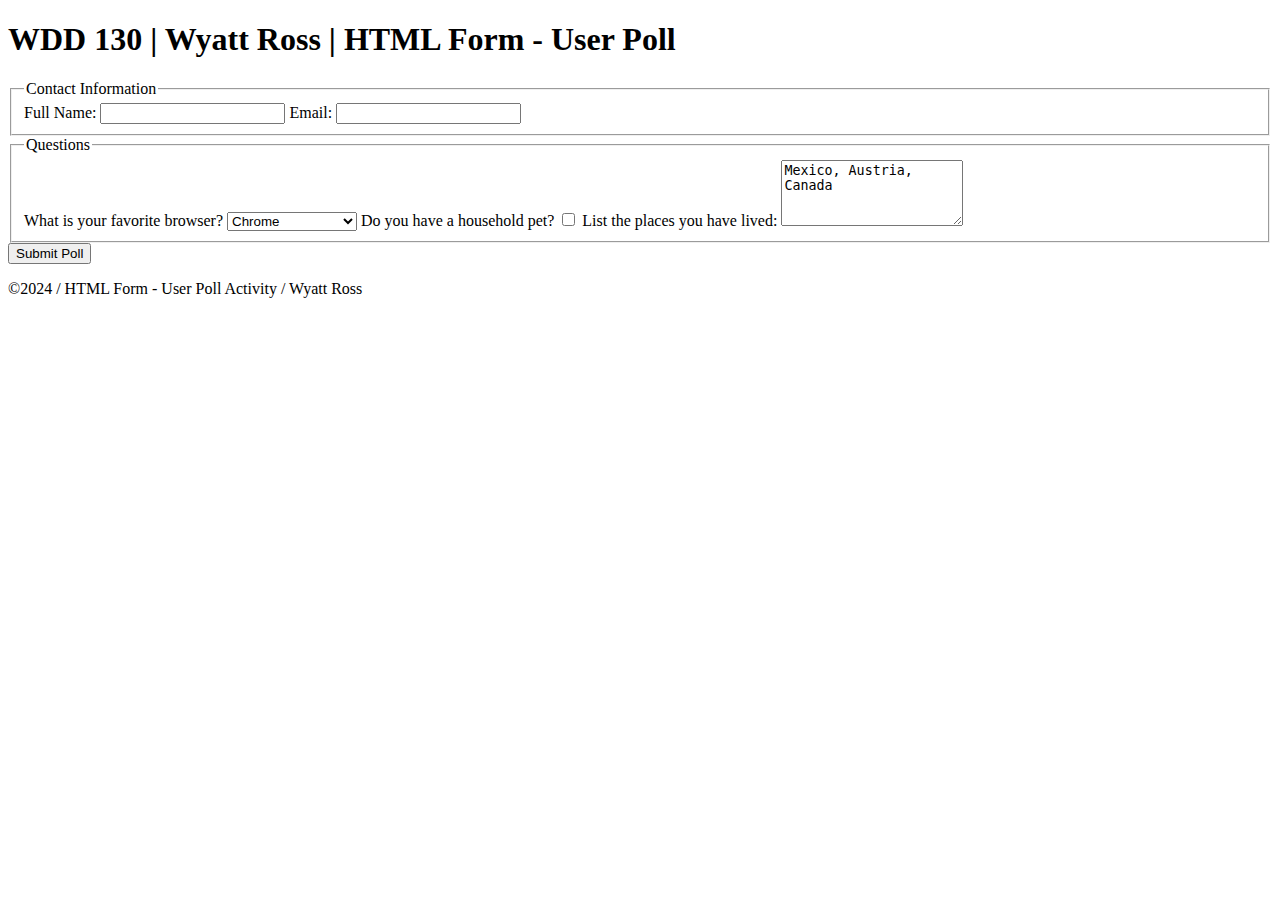
==== week05/poll-form.html @ 1178ca63 "nutty" ====
<!DOCTYPE html>
<html lang="en-us">
<head>
    <meta charset="UTF-8">
    <meta name="viewport" content="width=device-width, initial-scale=1.0">
    <title>WDD 130 | HTML Form - User Poll</title>
    <meta name="author" content="Wyatt Ross">
    <meta name="description" content="poll form practice assignment for wdd130">
</head>
<body>
    <header>
        <h1>WDD 130 | Wyatt Ross | HTML Form - User Poll</h1>
    </header>
    <main>
        <form>
            <fieldset>
                <legend>Contact Information</legend>
                <label for="fullname">Full Name:</label>
                <input type="text" id="fullname" name="fullname">
                <label for="useremail">Email:</label>
                <input type="email" id="useremail">
            </fieldset>
            <fieldset>
                <legend>Questions</legend>
                <label for="browser">What is your favorite browser?</label>
                <select id="browser" name="browser">
                    <option value="chrome">Chrome</option>
                    <option value="firefox">Firefox</option>
                    <option value="edge">Microsoft Edge</option>
                    <option value="explorer">Microsoft Explorer</option>
                </select>
                <label for="pet">Do you have a household pet?</label>
                <input type="checkbox" name="pet" id="pet">
                <label for="places">List the places you have lived:</label>
                <textarea name="places" id="places" rows="4">Mexico, Austria, Canada</textarea>
            </fieldset>
            <button type="submit">Submit Poll</button>
        </form>
    </main>
    <footer>
        <p>©2024 / HTML Form - User Poll Activity / Wyatt Ross</p>
    </footer>
</body>
</html>
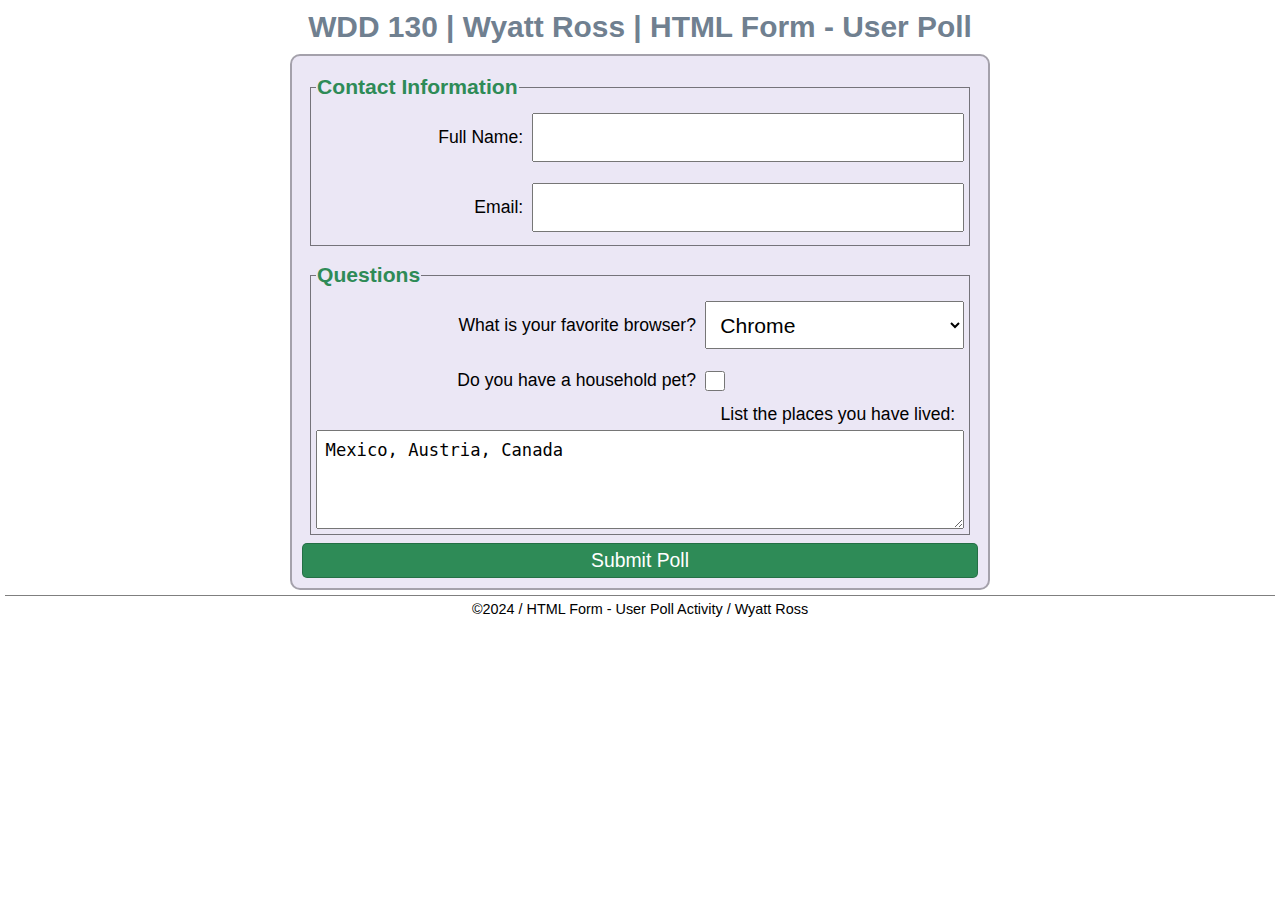
==== commit a065eaa7: "pollution" ====
--- a/week05/poll-form.html
+++ b/week05/poll-form.html
@@ -6,6 +6,7 @@
     <title>WDD 130 | HTML Form - User Poll</title>
     <meta name="author" content="Wyatt Ross">
     <meta name="description" content="poll form practice assignment for wdd130">
+    <link rel="stylesheet" href="styles/poll-form.css">
 </head>
 <body>
     <header>
@@ -15,22 +16,30 @@
         <form>
             <fieldset>
                 <legend>Contact Information</legend>
-                <label for="fullname">Full Name:</label>
-                <input type="text" id="fullname" name="fullname">
-                <label for="useremail">Email:</label>
-                <input type="email" id="useremail">
+                <div class="form-item column2">
+                    <label for="fullname">Full Name:</label>
+                    <input type="text" id="fullname" name="fullname">
+                </div>
+                <div class="form-item column2">
+                    <label for="useremail">Email:</label>
+                    <input type="email" id="useremail">
+                </div>
             </fieldset>
             <fieldset>
                 <legend>Questions</legend>
-                <label for="browser">What is your favorite browser?</label>
-                <select id="browser" name="browser">
-                    <option value="chrome">Chrome</option>
-                    <option value="firefox">Firefox</option>
-                    <option value="edge">Microsoft Edge</option>
-                    <option value="explorer">Microsoft Explorer</option>
-                </select>
-                <label for="pet">Do you have a household pet?</label>
-                <input type="checkbox" name="pet" id="pet">
+                <div class="form-item column1">
+                    <label for="browser">What is your favorite browser?</label>
+                    <select id="browser" name="browser">
+                        <option value="chrome">Chrome</option>
+                        <option value="firefox">Firefox</option>
+                        <option value="edge">Microsoft Edge</option>
+                        <option value="explorer">Microsoft Explorer</option>
+                    </select>
+                </div>
+                <div class="form-item column1">
+                    <label for="pet">Do you have a household pet?</label>
+                    <input type="checkbox" name="pet" id="pet">
+                </div>
                 <label for="places">List the places you have lived:</label>
                 <textarea name="places" id="places" rows="4">Mexico, Austria, Canada</textarea>
             </fieldset>
--- a/week05/styles/poll-form.css
+++ b/week05/styles/poll-form.css
@@ -0,0 +1,108 @@
+@import url('https://fonts.googleapis.com/css2?family=PT+Sans:ital,wght@0,400;0,700;1,400;1,700&display=swap');
+
+* {
+    margin: 0;
+    padding: 0;
+    box-sizing: border-box;
+}
+
+body {
+    font-family: PT, sans-serif;
+    font-size: 1.1em;
+    color: black;
+    background: #fff;
+    margin: 5px;
+}
+
+header {
+    margin: 0 auto;
+    width: 700px;
+}
+
+h1 {
+    margin: 10px;
+    font-size: 1.7em;
+    color: slategray;
+    text-align: center;
+}
+
+form {
+    width: 700px;
+    margin: 5px auto;
+    padding: 10px;
+    border: 2px solid rgba(0,0,0,0.3);
+    border-radius: 10px;
+    background-color: rgba(55, 22, 155, 0.1);
+    display: grid;
+}
+
+fieldset {
+    display: grid;
+    grid-gap: 5px;
+    margin: .5rem;
+    border: 1px solid rgba(0,0,0,0.5);
+    padding: 5px;
+}
+
+legend {
+    font-size: 1.2em;
+    font-weight: bold;
+    color: seagreen;
+    padding: 1px;
+}
+
+label {
+    text-align: right;
+    padding-right: .5em;
+}
+
+input, select, textarea {
+    padding: .5em;
+    font-size: 1.2em;
+    max-width: 650px;
+}
+
+input[type="checkbox"] {
+    width: 20px;
+    height: 20px;
+    vertical-align: bottom;
+}
+
+button {
+    background-color: seagreen;
+    color: white;
+    margin: 0;
+    padding: .25em;
+    border: 1px solid rgba(0,0,0,0.2);
+    border-radius: 5px;
+    font-size: 1.1em;
+}
+
+button:hover {
+    background-color: forestgreen;
+}
+
+footer {
+    margin-top: 5px;
+    border: 0px;
+    padding: 5px;
+    text-align: center;
+    font-size: .9rem;
+    color: black;
+    border-top: 1px solid rgba(0,0,0,0.5);
+}
+
+.form-item {
+    display: grid;
+    align-items: center;
+}
+
+.column1 {
+    grid-template-columns: 3fr 2fr;
+    margin: 0.5rem 0;
+}
+
+.column2 {
+    grid-template-columns: 1fr 2fr;
+    margin: .5rem 0;
+}